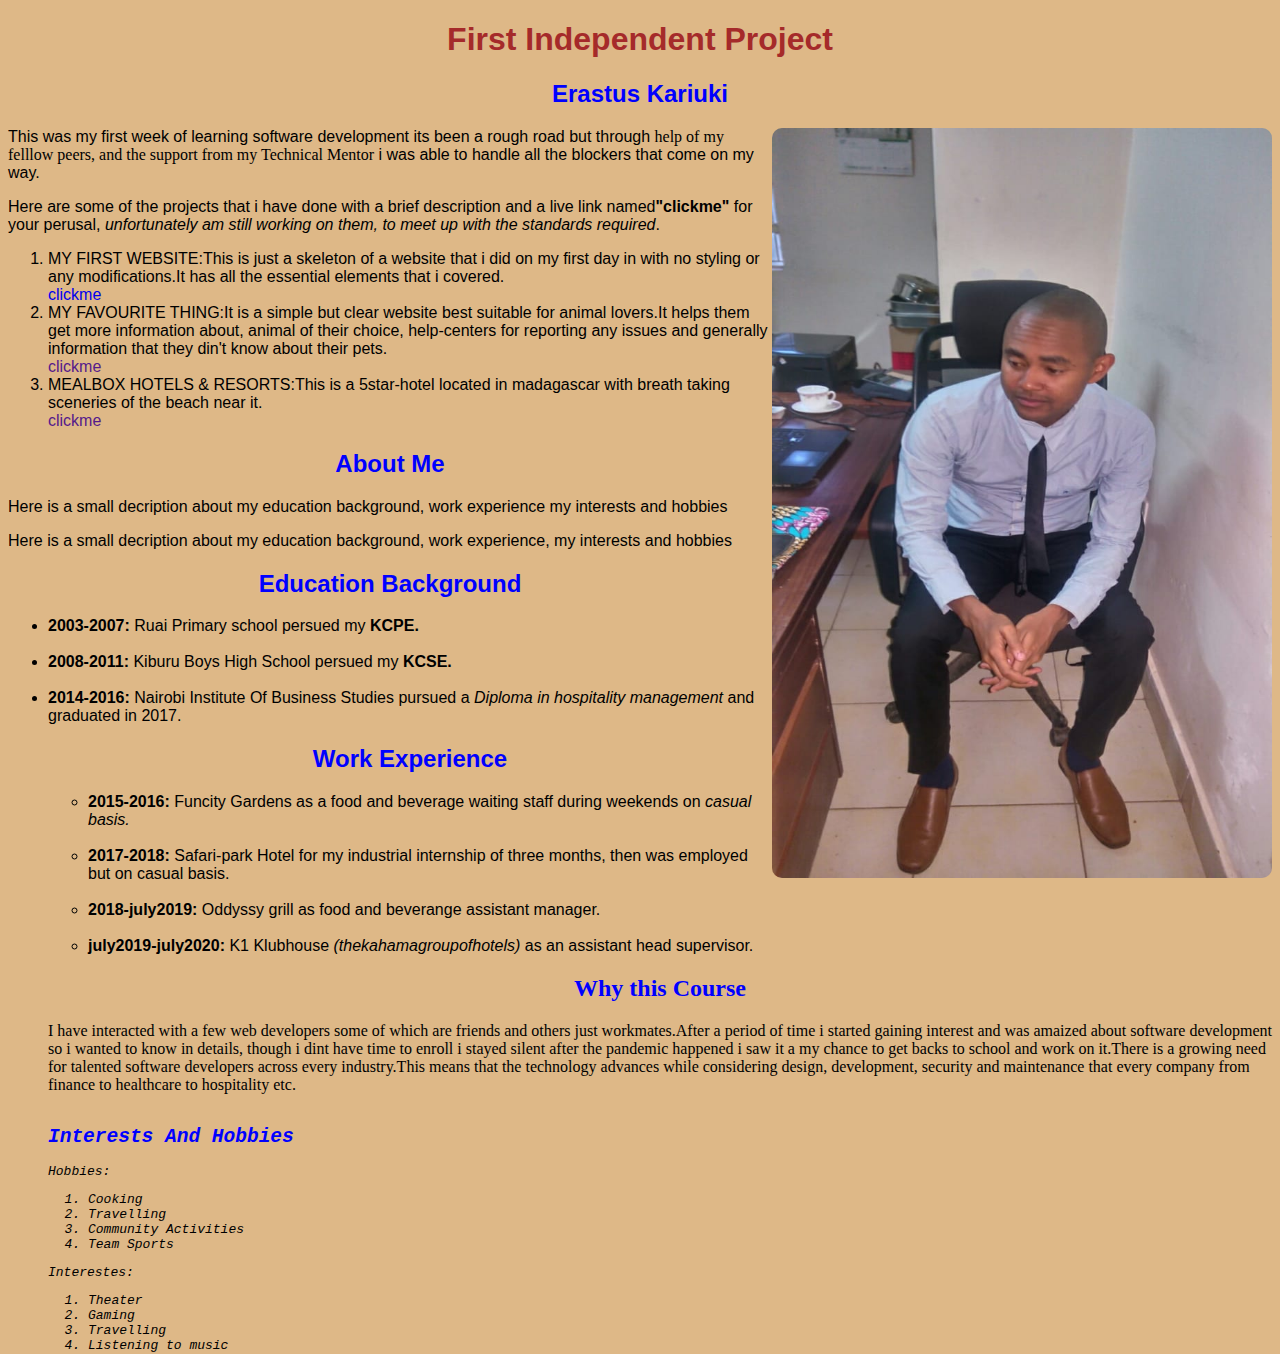
==== index.html @ c2239461 "add changes in the index" ====
<!DOCTYPE html>
<html>
    <head>
        <title>Personal Ip</title>
        <meta charset="utf-8">
        <link href="css/styles.css" rel="stylesheet" type="text/css" media="screen">
    </head>
    <body>
        <h1>First Independent Project</h1>
        <h2>Erastus Kariuki</h2>
        <img src="images/ruiru.jpg" alt="an image of myself">
          <p>This was my first week of learning software development its been a rough road but through <span class="important">help of my felllow peers, and the support from my Technical Mentor</span> i was able to handle all the blockers that come on my way.</p>
          <p>Here are some of the projects that i have done with a brief description and a live link named<strong>"clickme"</strong> for your perusal, <em>unfortunately am still working on them, to meet up with the standards required</em>.</p>          
            <ol>
              <li>MY FIRST WEBSITE:This is just a skeleton of a website that i did on my first day in with no styling or any modifications.It has all the essential elements that i covered.</li>
                <a href=" https://erastus-1.github.io/animal-shelter/.">clickme</a>
              <li>MY FAVOURITE THING:It is a simple but clear website best suitable for animal lovers.It helps them get more information about, animal of their choice, help-centers for reporting any issues and generally information that they din't know about their pets.</li>
                <a href="">clickme</a>
              <li>MEALBOX HOTELS & RESORTS:This is a 5star-hotel located in madagascar with breath taking sceneries of the beach near it.</li>
                <a href="">clickme</a>
            </ol>
        <h2>About Me</h2>
          <p>Here is a small decription about my education background, work experience my interests and hobbies</p>
          <p>Here is a small decription about my education background, work experience, my interests and hobbies</p>
        <h2>Education Background</h2>
          <ul>
            <li>
              <b>2003-2007:</b> Ruai Primary school persued my <strong>KCPE.</strong>
            </li>
              </br> 
            <li>
              <b>2008-2011:</b> Kiburu Boys High School persued my <strong>KCSE.</strong> 
            </li>
              </br>
            <li>
              <b>2014-2016:</b> Nairobi Institute Of Business Studies pursued a <em>Diploma in hospitality management</em> and graduated in 2017.</li>
        </div>  
        <h2>Work Experience</h2>
          <ul>
            <li>
              <b>2015-2016:</b> Funcity Gardens as a food and beverage waiting staff during weekends on <em>casual basis.</em>
            </li> 
              </br>
            <li>
              <b> 2017-2018:</b> Safari-park Hotel for my industrial internship of three months, then was employed but on casual basis.</li>
              </br>       
            <li>
              <b>2018-july2019:</b> Oddyssy grill as food and beverange assistant manager.</li>
              </br>
            <li>
              <b>july2019-july2020:</b> K1 Klubhouse <i>(thekahamagroupofhotels)</i> as an assistant head supervisor.</li>
          </ul>
        <div class="important">
        <h2>Why this Course</h2>
          <p>I have interacted with a few web developers some of which are friends and others just workmates.After a period of time i started gaining interest and was amaized about software development so i wanted to know in details, though i dint have time to enroll i stayed silent after the pandemic happened i saw it a my chance to get backs to school and work on it.There is a growing need for talented software developers across every industry.This means that the technology advances while considering design, development, security and maintenance that every company from finance to healthcare to hospitality etc.</p>
        </div>  
        <div class="side-bar">
        <h2>Interests And Hobbies</h2>
          <p>Hobbies:</p>
            <ol>
              <li>Cooking</li>
              <li>Travelling</li>
              <li>Community Activities</li>
              <li>Team Sports</li> 
            </ol>                                                                                                                                                           
          <p>Interestes:</p>
            <ol>
              <li>Theater</li>
              <li>Gaming</li>
              <li>Travelling</li>
              <li>Listening to music</li>
            </ol>
        </div>
    </body>    
</html>
---- css/styles.css ----
@media screen and (min-width: 480px){
        body {
              background-color: black;
              color: white;
             }
        h1 {
            color: brown;
            font-weight: bolder;
            text-align: center;
           }
}
@media screen and (min-width:720px){

       body {
             background-color: burlywood;
             color: black;
             font-family: sans-serif;
            }
       h2 { 
           text-align: center;  
           color: blue;  
          }
       img {
            width: 500px;
            height: 750px;
            float: right;
            border-radius: 10px;
           } 
        .side-bar{
                  float: left;
                  font-style: italic;
                  font-family: monospace;
                 }
        a {
           text-decoration: none;
          } 
        .important {
                    font-family: serif;
        }

}
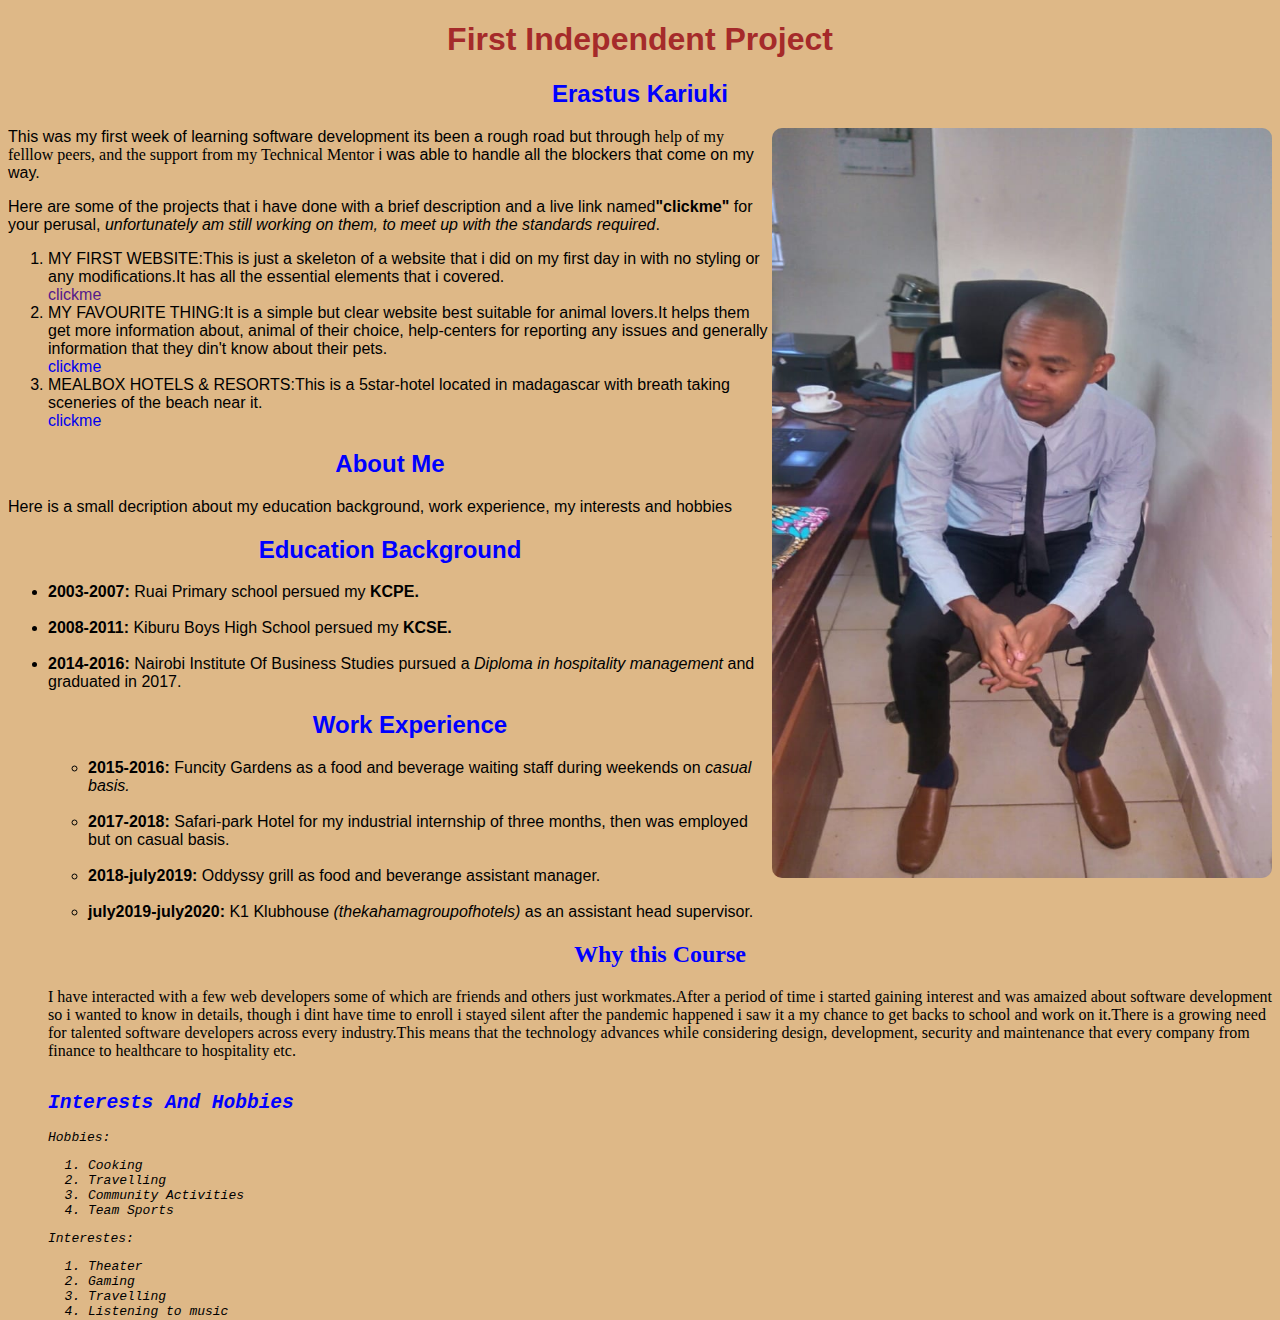
==== commit 8cca6936: "add mealboxhotel" ====
--- a/index.html
+++ b/index.html
@@ -13,14 +13,13 @@
           <p>Here are some of the projects that i have done with a brief description and a live link named<strong>"clickme"</strong> for your perusal, <em>unfortunately am still working on them, to meet up with the standards required</em>.</p>          
             <ol>
               <li>MY FIRST WEBSITE:This is just a skeleton of a website that i did on my first day in with no styling or any modifications.It has all the essential elements that i covered.</li>
-                <a href=" https://erastus-1.github.io/animal-shelter/.">clickme</a>
+                <a href="">clickme</a>
               <li>MY FAVOURITE THING:It is a simple but clear website best suitable for animal lovers.It helps them get more information about, animal of their choice, help-centers for reporting any issues and generally information that they din't know about their pets.</li>
-                <a href="">clickme</a>
+                <a href="https://erastus-1.github.io/animal-shelter/.">clickme</a>
               <li>MEALBOX HOTELS & RESORTS:This is a 5star-hotel located in madagascar with breath taking sceneries of the beach near it.</li>
-                <a href="">clickme</a>
+                <a href="https://erastus-1.github.io/mealbox-hotel/">clickme</a>
             </ol>
         <h2>About Me</h2>
-          <p>Here is a small decription about my education background, work experience my interests and hobbies</p>
           <p>Here is a small decription about my education background, work experience, my interests and hobbies</p>
         <h2>Education Background</h2>
           <ul>
@@ -34,7 +33,6 @@
               </br>
             <li>
               <b>2014-2016:</b> Nairobi Institute Of Business Studies pursued a <em>Diploma in hospitality management</em> and graduated in 2017.</li>
-        </div>  
         <h2>Work Experience</h2>
           <ul>
             <li>
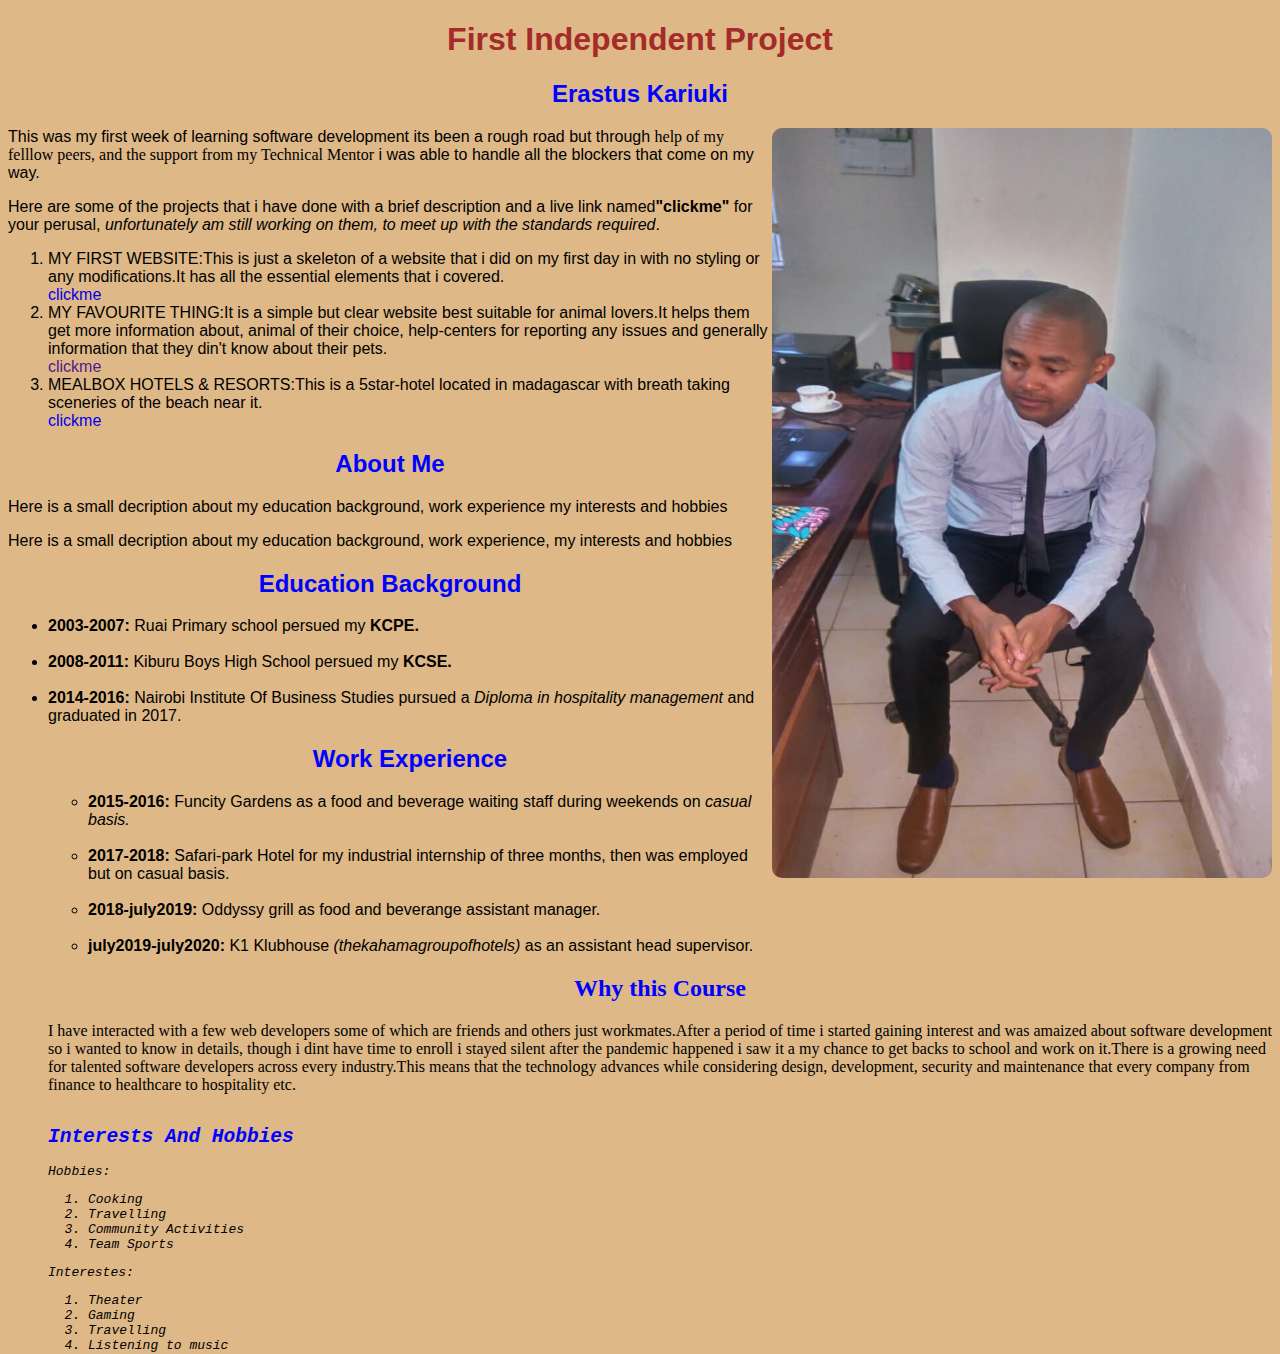
==== commit 3d9d93e6: "add mealboxhotel website link" ====
--- a/index.html
+++ b/index.html
@@ -13,13 +13,14 @@
           <p>Here are some of the projects that i have done with a brief description and a live link named<strong>"clickme"</strong> for your perusal, <em>unfortunately am still working on them, to meet up with the standards required</em>.</p>          
             <ol>
               <li>MY FIRST WEBSITE:This is just a skeleton of a website that i did on my first day in with no styling or any modifications.It has all the essential elements that i covered.</li>
+                <a href=" https://erastus-1.github.io/animal-shelter/.">clickme</a>
+              <li>MY FAVOURITE THING:It is a simple but clear website best suitable for animal lovers.It helps them get more information about, animal of their choice, help-centers for reporting any issues and generally information that they din't know about their pets.</li>
                 <a href="">clickme</a>
-              <li>MY FAVOURITE THING:It is a simple but clear website best suitable for animal lovers.It helps them get more information about, animal of their choice, help-centers for reporting any issues and generally information that they din't know about their pets.</li>
-                <a href="https://erastus-1.github.io/animal-shelter/.">clickme</a>
               <li>MEALBOX HOTELS & RESORTS:This is a 5star-hotel located in madagascar with breath taking sceneries of the beach near it.</li>
                 <a href="https://erastus-1.github.io/mealbox-hotel/">clickme</a>
             </ol>
         <h2>About Me</h2>
+          <p>Here is a small decription about my education background, work experience my interests and hobbies</p>
           <p>Here is a small decription about my education background, work experience, my interests and hobbies</p>
         <h2>Education Background</h2>
           <ul>
@@ -33,6 +34,7 @@
               </br>
             <li>
               <b>2014-2016:</b> Nairobi Institute Of Business Studies pursued a <em>Diploma in hospitality management</em> and graduated in 2017.</li>
+        </div>  
         <h2>Work Experience</h2>
           <ul>
             <li>
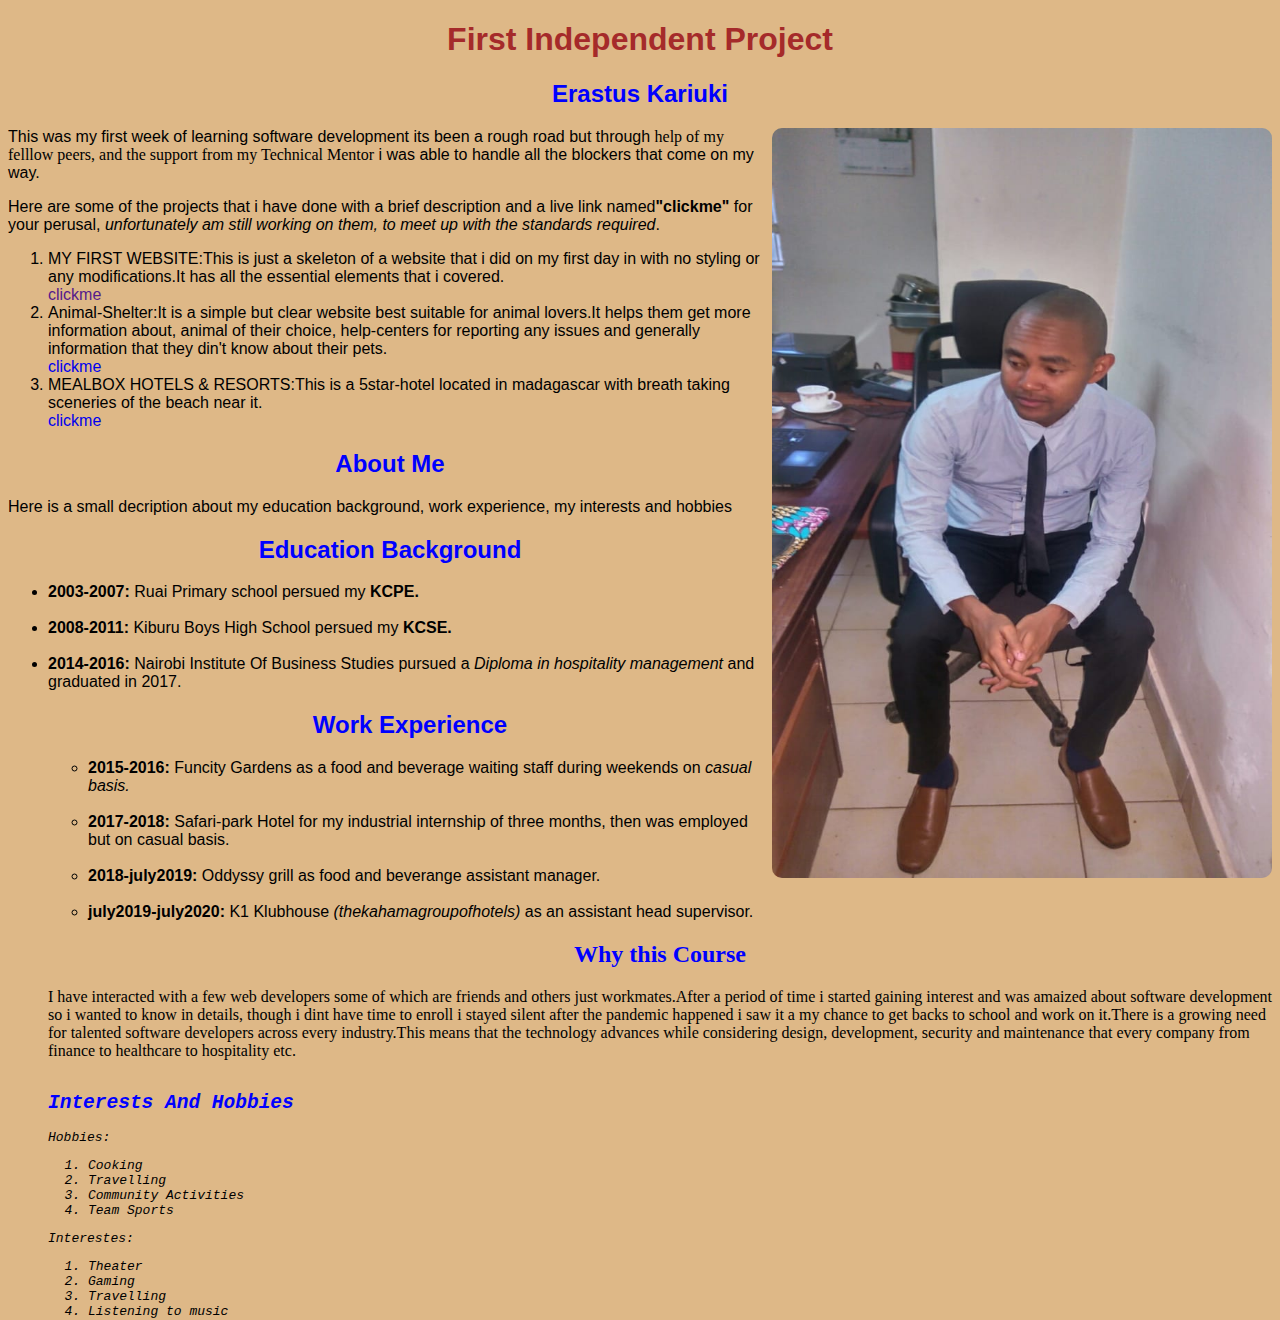
==== commit 4b75f717: "add animal-shelter" ====
--- a/index.html
+++ b/index.html
@@ -13,14 +13,13 @@
           <p>Here are some of the projects that i have done with a brief description and a live link named<strong>"clickme"</strong> for your perusal, <em>unfortunately am still working on them, to meet up with the standards required</em>.</p>          
             <ol>
               <li>MY FIRST WEBSITE:This is just a skeleton of a website that i did on my first day in with no styling or any modifications.It has all the essential elements that i covered.</li>
-                <a href=" https://erastus-1.github.io/animal-shelter/.">clickme</a>
-              <li>MY FAVOURITE THING:It is a simple but clear website best suitable for animal lovers.It helps them get more information about, animal of their choice, help-centers for reporting any issues and generally information that they din't know about their pets.</li>
                 <a href="">clickme</a>
+              <li>Animal-Shelter:It is a simple but clear website best suitable for animal lovers.It helps them get more information about, animal of their choice, help-centers for reporting any issues and generally information that they din't know about their pets.</li>
+                <a href="https://erastus-1.github.io/animal-shelter/.">clickme</a>
               <li>MEALBOX HOTELS & RESORTS:This is a 5star-hotel located in madagascar with breath taking sceneries of the beach near it.</li>
                 <a href="https://erastus-1.github.io/mealbox-hotel/">clickme</a>
             </ol>
         <h2>About Me</h2>
-          <p>Here is a small decription about my education background, work experience my interests and hobbies</p>
           <p>Here is a small decription about my education background, work experience, my interests and hobbies</p>
         <h2>Education Background</h2>
           <ul>
@@ -34,7 +33,6 @@
               </br>
             <li>
               <b>2014-2016:</b> Nairobi Institute Of Business Studies pursued a <em>Diploma in hospitality management</em> and graduated in 2017.</li>
-        </div>  
         <h2>Work Experience</h2>
           <ul>
             <li>
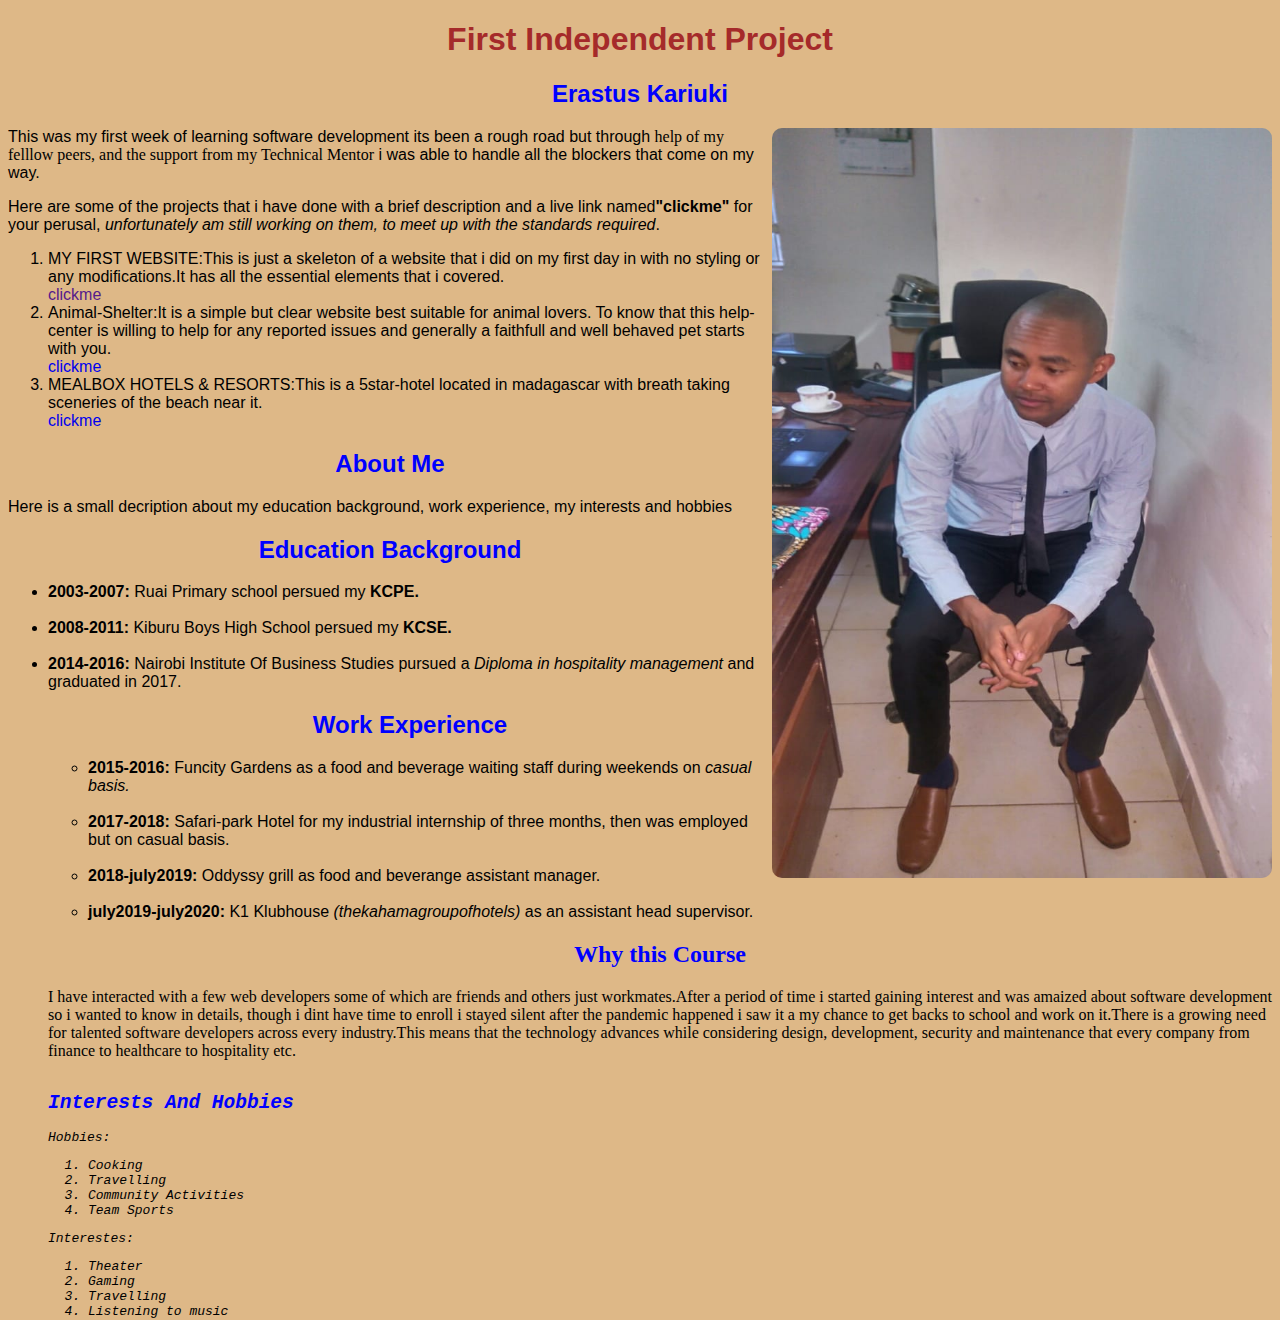
==== commit a4352126: "add changes in the initial website" ====
--- a/index.html
+++ b/index.html
@@ -14,7 +14,7 @@
             <ol>
               <li>MY FIRST WEBSITE:This is just a skeleton of a website that i did on my first day in with no styling or any modifications.It has all the essential elements that i covered.</li>
                 <a href="">clickme</a>
-              <li>Animal-Shelter:It is a simple but clear website best suitable for animal lovers.It helps them get more information about, animal of their choice, help-centers for reporting any issues and generally information that they din't know about their pets.</li>
+              <li>Animal-Shelter:It is a simple but clear website best suitable for animal lovers. To know that this help-center is willing to help for any reported  issues and generally a faithfull and well behaved pet starts with you.</li>
                 <a href="https://erastus-1.github.io/animal-shelter/.">clickme</a>
               <li>MEALBOX HOTELS & RESORTS:This is a 5star-hotel located in madagascar with breath taking sceneries of the beach near it.</li>
                 <a href="https://erastus-1.github.io/mealbox-hotel/">clickme</a>
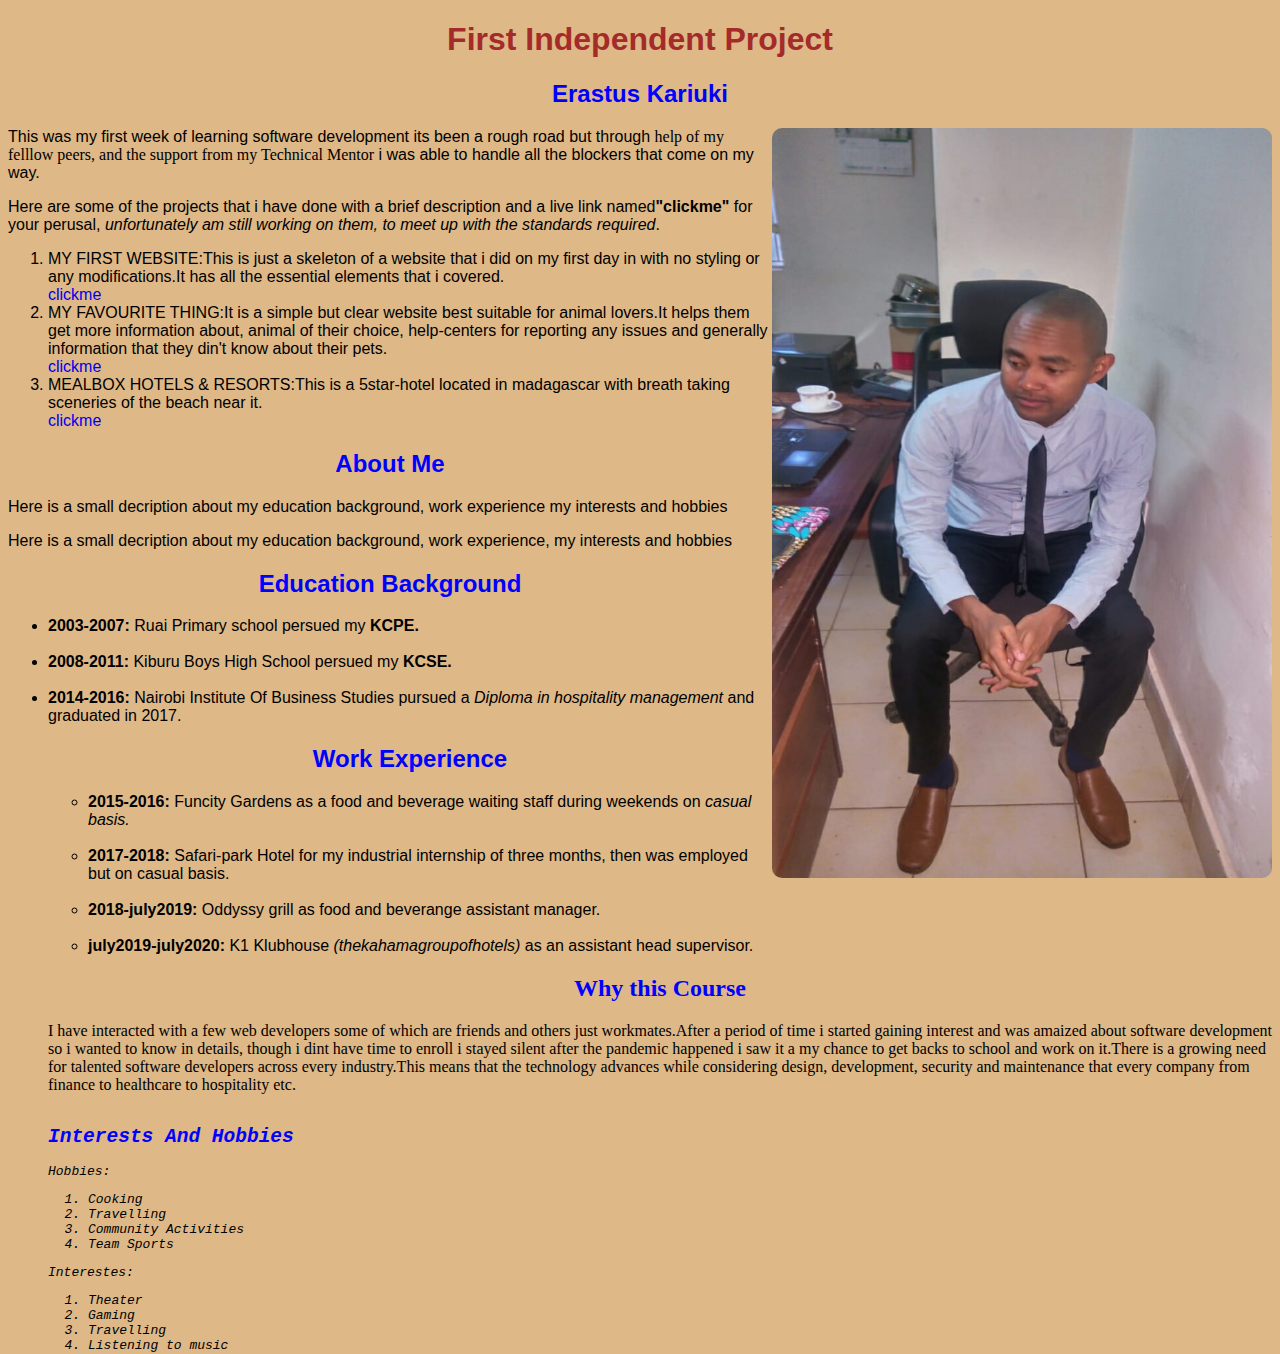
==== commit 092a548d: "add index to initial webpage" ====
--- a/index.html
+++ b/index.html
@@ -13,13 +13,14 @@
           <p>Here are some of the projects that i have done with a brief description and a live link named<strong>"clickme"</strong> for your perusal, <em>unfortunately am still working on them, to meet up with the standards required</em>.</p>          
             <ol>
               <li>MY FIRST WEBSITE:This is just a skeleton of a website that i did on my first day in with no styling or any modifications.It has all the essential elements that i covered.</li>
-                <a href="">clickme</a>
-              <li>Animal-Shelter:It is a simple but clear website best suitable for animal lovers. To know that this help-center is willing to help for any reported  issues and generally a faithfull and well behaved pet starts with you.</li>
+                <a href=" https://erastus-1.github.io/animal-shelter/.">clickme</a>
+              <li>MY FAVOURITE THING:It is a simple but clear website best suitable for animal lovers.It helps them get more information about, animal of their choice, help-centers for reporting any issues and generally information that they din't know about their pets.</li>
                 <a href="https://erastus-1.github.io/animal-shelter/.">clickme</a>
               <li>MEALBOX HOTELS & RESORTS:This is a 5star-hotel located in madagascar with breath taking sceneries of the beach near it.</li>
                 <a href="https://erastus-1.github.io/mealbox-hotel/">clickme</a>
             </ol>
         <h2>About Me</h2>
+          <p>Here is a small decription about my education background, work experience my interests and hobbies</p>
           <p>Here is a small decription about my education background, work experience, my interests and hobbies</p>
         <h2>Education Background</h2>
           <ul>
@@ -33,6 +34,7 @@
               </br>
             <li>
               <b>2014-2016:</b> Nairobi Institute Of Business Studies pursued a <em>Diploma in hospitality management</em> and graduated in 2017.</li>
+        </div>  
         <h2>Work Experience</h2>
           <ul>
             <li>
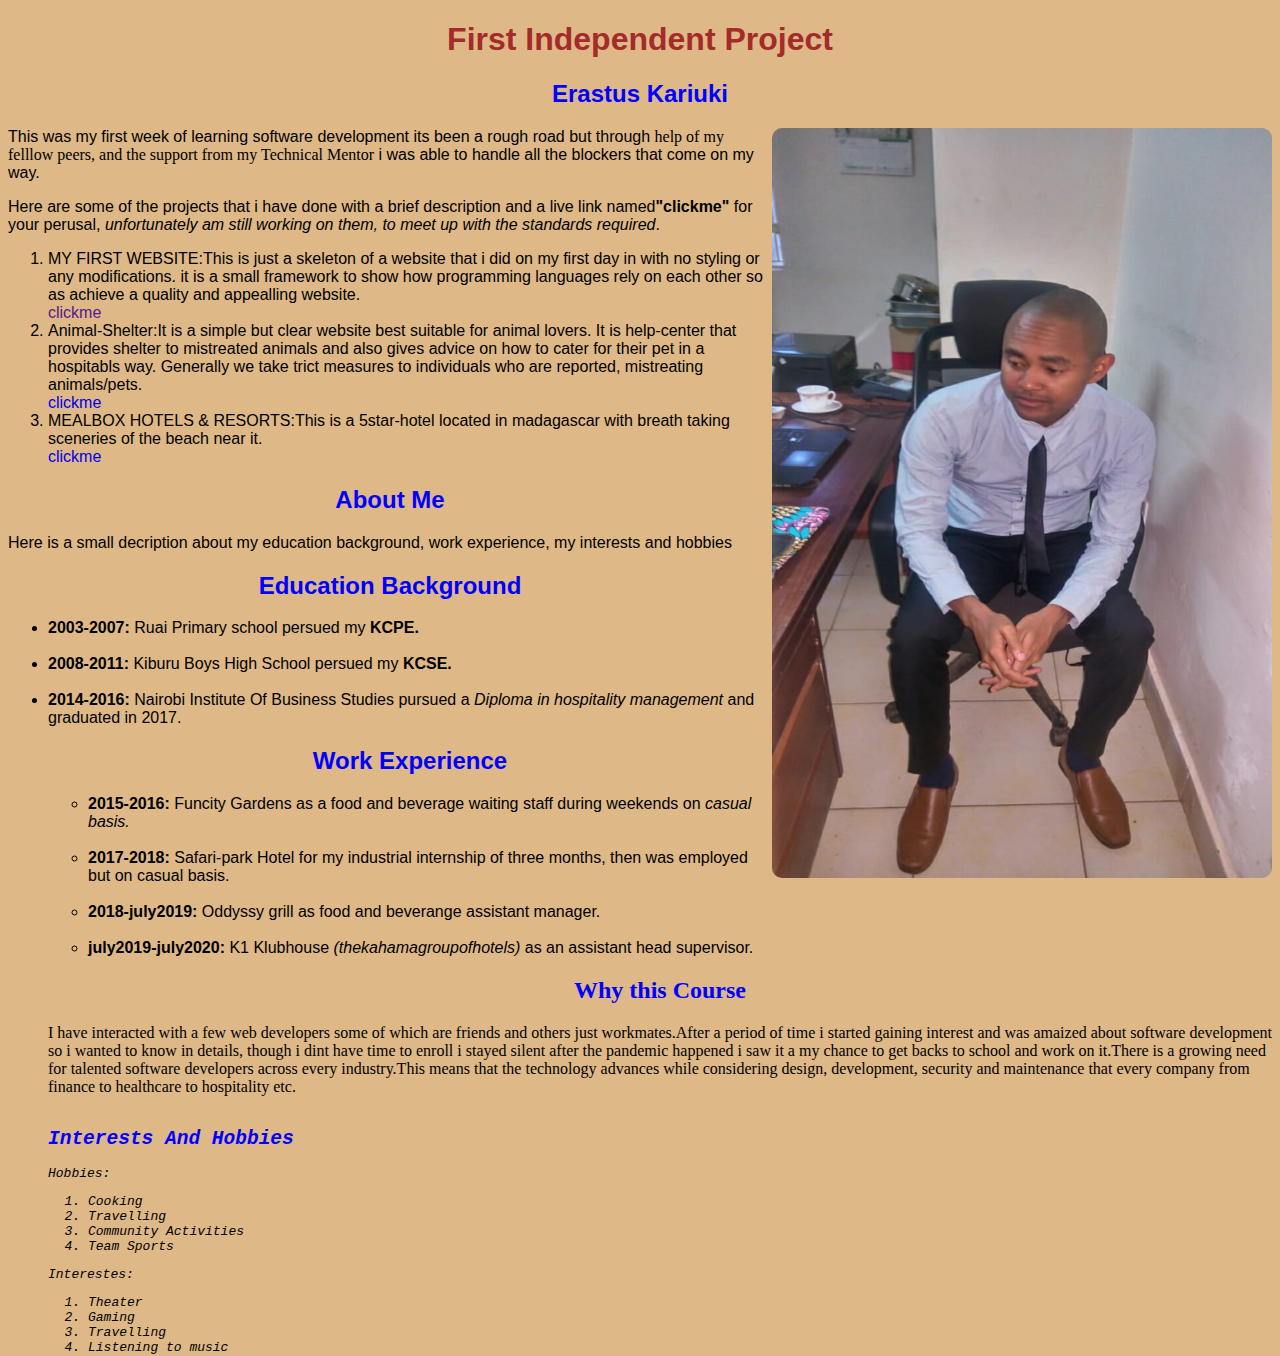
==== commit 5ab7c5d0: "add spacing" ====
--- a/index.html
+++ b/index.html
@@ -1,41 +1,37 @@
 <!DOCTYPE html>
 <html>
     <head>
-        <title>Personal Ip</title>
-        <meta charset="utf-8">
-        <link href="css/styles.css" rel="stylesheet" type="text/css" media="screen">
+      <title>Personal Ip</title>
+      <meta charset="utf-8">
+      <link href="css/styles.css" rel="stylesheet" type="text/css" media="screen">
     </head>
     <body>
-        <h1>First Independent Project</h1>
-        <h2>Erastus Kariuki</h2>
-        <img src="images/ruiru.jpg" alt="an image of myself">
-          <p>This was my first week of learning software development its been a rough road but through <span class="important">help of my felllow peers, and the support from my Technical Mentor</span> i was able to handle all the blockers that come on my way.</p>
-          <p>Here are some of the projects that i have done with a brief description and a live link named<strong>"clickme"</strong> for your perusal, <em>unfortunately am still working on them, to meet up with the standards required</em>.</p>          
-            <ol>
-              <li>MY FIRST WEBSITE:This is just a skeleton of a website that i did on my first day in with no styling or any modifications.It has all the essential elements that i covered.</li>
-                <a href=" https://erastus-1.github.io/animal-shelter/.">clickme</a>
-              <li>MY FAVOURITE THING:It is a simple but clear website best suitable for animal lovers.It helps them get more information about, animal of their choice, help-centers for reporting any issues and generally information that they din't know about their pets.</li>
-                <a href="https://erastus-1.github.io/animal-shelter/.">clickme</a>
-              <li>MEALBOX HOTELS & RESORTS:This is a 5star-hotel located in madagascar with breath taking sceneries of the beach near it.</li>
-                <a href="https://erastus-1.github.io/mealbox-hotel/">clickme</a>
-            </ol>
-        <h2>About Me</h2>
-          <p>Here is a small decription about my education background, work experience my interests and hobbies</p>
-          <p>Here is a small decription about my education background, work experience, my interests and hobbies</p>
-        <h2>Education Background</h2>
-          <ul>
-            <li>
-              <b>2003-2007:</b> Ruai Primary school persued my <strong>KCPE.</strong>
-            </li>
-              </br> 
-            <li>
-              <b>2008-2011:</b> Kiburu Boys High School persued my <strong>KCSE.</strong> 
-            </li>
-              </br>
-            <li>
-              <b>2014-2016:</b> Nairobi Institute Of Business Studies pursued a <em>Diploma in hospitality management</em> and graduated in 2017.</li>
-        </div>  
-        <h2>Work Experience</h2>
+      <h1>First Independent Project</h1>
+      <h2>Erastus Kariuki</h2>
+      <img src="images/ruiru.jpg" alt="an image of myself">
+        <p>This was my first week of learning software development its been a rough road but through <span class="important">help of my felllow peers, and the support from my Technical Mentor</span> i was able to handle all the blockers that come on my way.</p>
+        <p>Here are some of the projects that i have done with a brief description and a live link named<strong>"clickme"</strong> for your perusal, <em>unfortunately am still working on them, to meet up with the standards required</em>.</p>          
+          <ol>
+            <li>MY FIRST WEBSITE:This is just a skeleton of a website that i did on my first day in with no styling or any modifications. it is a small framework to show how programming languages rely on each other so as achieve a quality and appealling website.</li>
+              <a href="">clickme</a>
+            <li>Animal-Shelter:It is a simple but clear website best suitable for animal lovers. It is help-center that provides shelter to mistreated animals and also gives advice on how to cater for their pet in a hospitabls way. Generally we take trict measures to individuals who are reported, mistreating animals/pets.</li>                                                          
+              <a href="https://erastus-1.github.io/animal-shelter/.">clickme</a>
+            <li>MEALBOX HOTELS & RESORTS:This is a 5star-hotel located in madagascar with breath taking sceneries of the beach near it.</li>
+              <a href="https://erastus-1.github.io/mealbox-hotel/">clickme</a>
+          </ol>
+      <h2>About Me</h2>
+        <p>Here is a small decription about my education background, work experience, my interests and hobbies</p>
+      <h2>Education Background</h2>
+        <ul> 
+          <li><b>2003-2007:</b> Ruai Primary school persued my <strong>KCPE.</strong>
+          </li>
+            </br> 
+          <li>
+            <b>2008-2011:</b> Kiburu Boys High School persued my <strong>KCSE.</strong> 
+          </li>
+            </br>           
+          <li><b>2014-2016:</b> Nairobi Institute Of Business Studies pursued a <em>Diploma in hospitality management</em> and graduated in 2017.</li>
+       <h2>Work Experience</h2>
           <ul>
             <li>
               <b>2015-2016:</b> Funcity Gardens as a food and beverage waiting staff during weekends on <em>casual basis.</em>
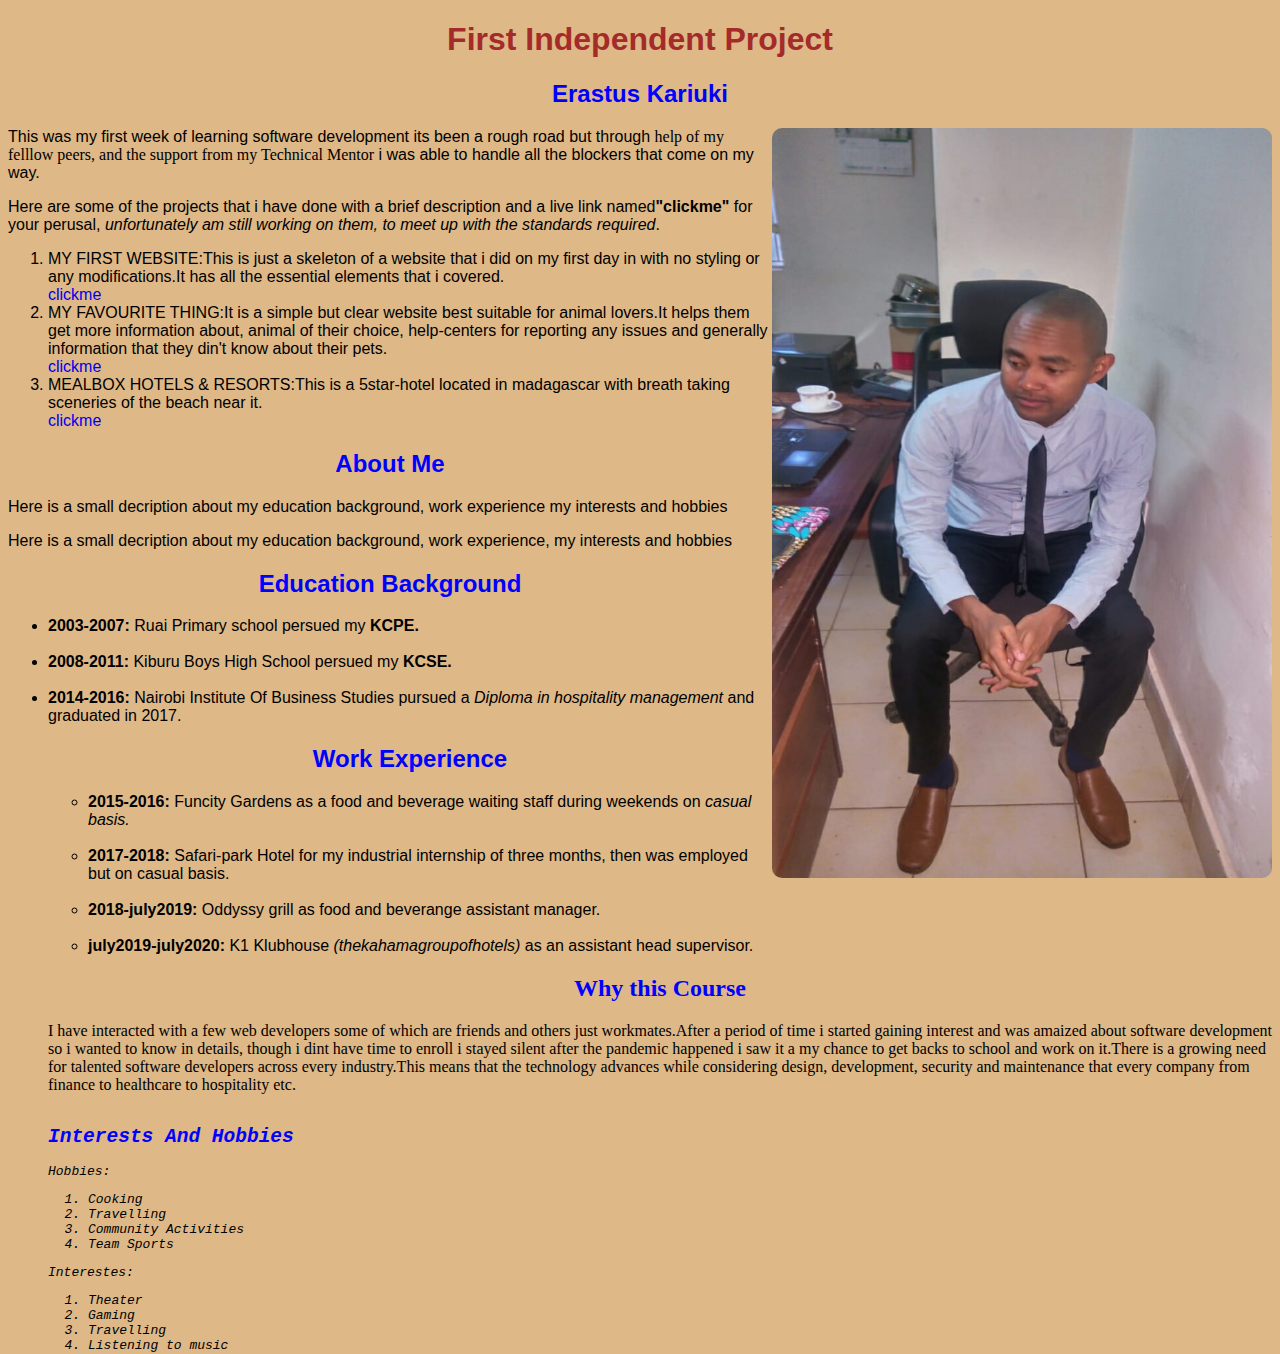
==== commit 0972e9fa: "add index.html" ====
--- a/index.html
+++ b/index.html
@@ -1,37 +1,41 @@
 <!DOCTYPE html>
 <html>
     <head>
-      <title>Personal Ip</title>
-      <meta charset="utf-8">
-      <link href="css/styles.css" rel="stylesheet" type="text/css" media="screen">
+        <title>Personal Ip</title>
+        <meta charset="utf-8">
+        <link href="css/styles.css" rel="stylesheet" type="text/css" media="screen">
     </head>
     <body>
-      <h1>First Independent Project</h1>
-      <h2>Erastus Kariuki</h2>
-      <img src="images/ruiru.jpg" alt="an image of myself">
-        <p>This was my first week of learning software development its been a rough road but through <span class="important">help of my felllow peers, and the support from my Technical Mentor</span> i was able to handle all the blockers that come on my way.</p>
-        <p>Here are some of the projects that i have done with a brief description and a live link named<strong>"clickme"</strong> for your perusal, <em>unfortunately am still working on them, to meet up with the standards required</em>.</p>          
-          <ol>
-            <li>MY FIRST WEBSITE:This is just a skeleton of a website that i did on my first day in with no styling or any modifications. it is a small framework to show how programming languages rely on each other so as achieve a quality and appealling website.</li>
-              <a href="">clickme</a>
-            <li>Animal-Shelter:It is a simple but clear website best suitable for animal lovers. It is help-center that provides shelter to mistreated animals and also gives advice on how to cater for their pet in a hospitabls way. Generally we take trict measures to individuals who are reported, mistreating animals/pets.</li>                                                          
-              <a href="https://erastus-1.github.io/animal-shelter/.">clickme</a>
-            <li>MEALBOX HOTELS & RESORTS:This is a 5star-hotel located in madagascar with breath taking sceneries of the beach near it.</li>
-              <a href="https://erastus-1.github.io/mealbox-hotel/">clickme</a>
-          </ol>
-      <h2>About Me</h2>
-        <p>Here is a small decription about my education background, work experience, my interests and hobbies</p>
-      <h2>Education Background</h2>
-        <ul> 
-          <li><b>2003-2007:</b> Ruai Primary school persued my <strong>KCPE.</strong>
-          </li>
-            </br> 
-          <li>
-            <b>2008-2011:</b> Kiburu Boys High School persued my <strong>KCSE.</strong> 
-          </li>
-            </br>           
-          <li><b>2014-2016:</b> Nairobi Institute Of Business Studies pursued a <em>Diploma in hospitality management</em> and graduated in 2017.</li>
-       <h2>Work Experience</h2>
+        <h1>First Independent Project</h1>
+        <h2>Erastus Kariuki</h2>
+        <img src="images/ruiru.jpg" alt="an image of myself">
+          <p>This was my first week of learning software development its been a rough road but through <span class="important">help of my felllow peers, and the support from my Technical Mentor</span> i was able to handle all the blockers that come on my way.</p>
+          <p>Here are some of the projects that i have done with a brief description and a live link named<strong>"clickme"</strong> for your perusal, <em>unfortunately am still working on them, to meet up with the standards required</em>.</p>          
+            <ol>
+              <li>MY FIRST WEBSITE:This is just a skeleton of a website that i did on my first day in with no styling or any modifications.It has all the essential elements that i covered.</li>
+                <a href="https://erastus-1.github.io/first/">clickme</a>
+              <li>MY FAVOURITE THING:It is a simple but clear website best suitable for animal lovers.It helps them get more information about, animal of their choice, help-centers for reporting any issues and generally information that they din't know about their pets.</li>
+                <a href="https://erastus-1.github.io/animal-shelter/.">clickme</a>
+              <li>MEALBOX HOTELS & RESORTS:This is a 5star-hotel located in madagascar with breath taking sceneries of the beach near it.</li>
+                <a href="https://erastus-1.github.io/mealbox-hotel/">clickme</a>
+            </ol>
+        <h2>About Me</h2>
+          <p>Here is a small decription about my education background, work experience my interests and hobbies</p>
+          <p>Here is a small decription about my education background, work experience, my interests and hobbies</p>
+        <h2>Education Background</h2>
+          <ul>
+            <li>
+              <b>2003-2007:</b> Ruai Primary school persued my <strong>KCPE.</strong>
+            </li>
+              </br> 
+            <li>
+              <b>2008-2011:</b> Kiburu Boys High School persued my <strong>KCSE.</strong> 
+            </li>
+              </br>
+            <li>
+              <b>2014-2016:</b> Nairobi Institute Of Business Studies pursued a <em>Diploma in hospitality management</em> and graduated in 2017.</li>
+        </div>  
+        <h2>Work Experience</h2>
           <ul>
             <li>
               <b>2015-2016:</b> Funcity Gardens as a food and beverage waiting staff during weekends on <em>casual basis.</em>
